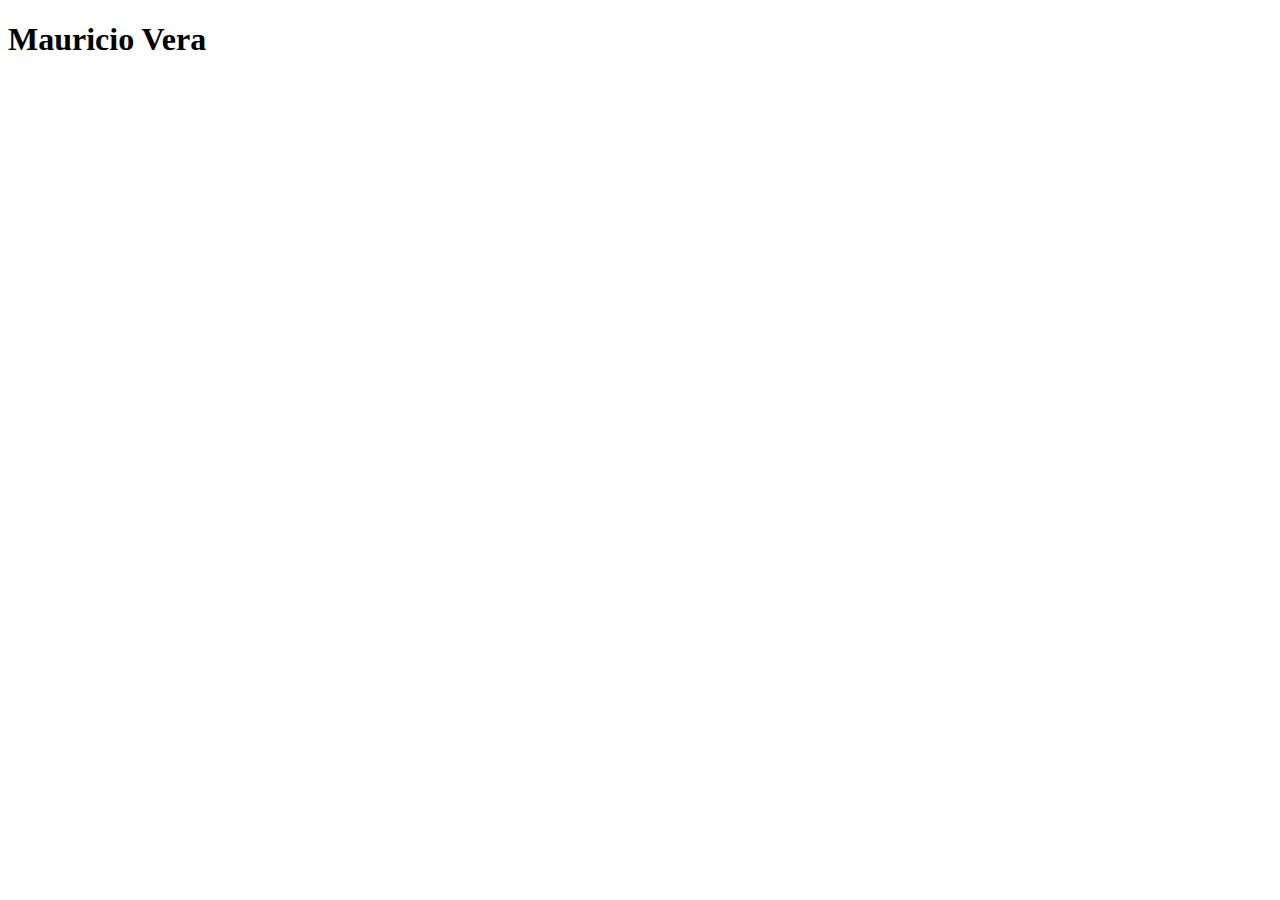
==== index.html @ 3cc805f5 "inicial commit" ====
<!DOCTYPE html>
<html lang="en">
<head>
    <meta charset="UTF-8">
    <meta name="viewport" content="width=device-width, initial-scale=1.0">
    <title>Document</title>
</head>
<body>
    <h1>Mauricio Vera</h1>
</body>
</html>
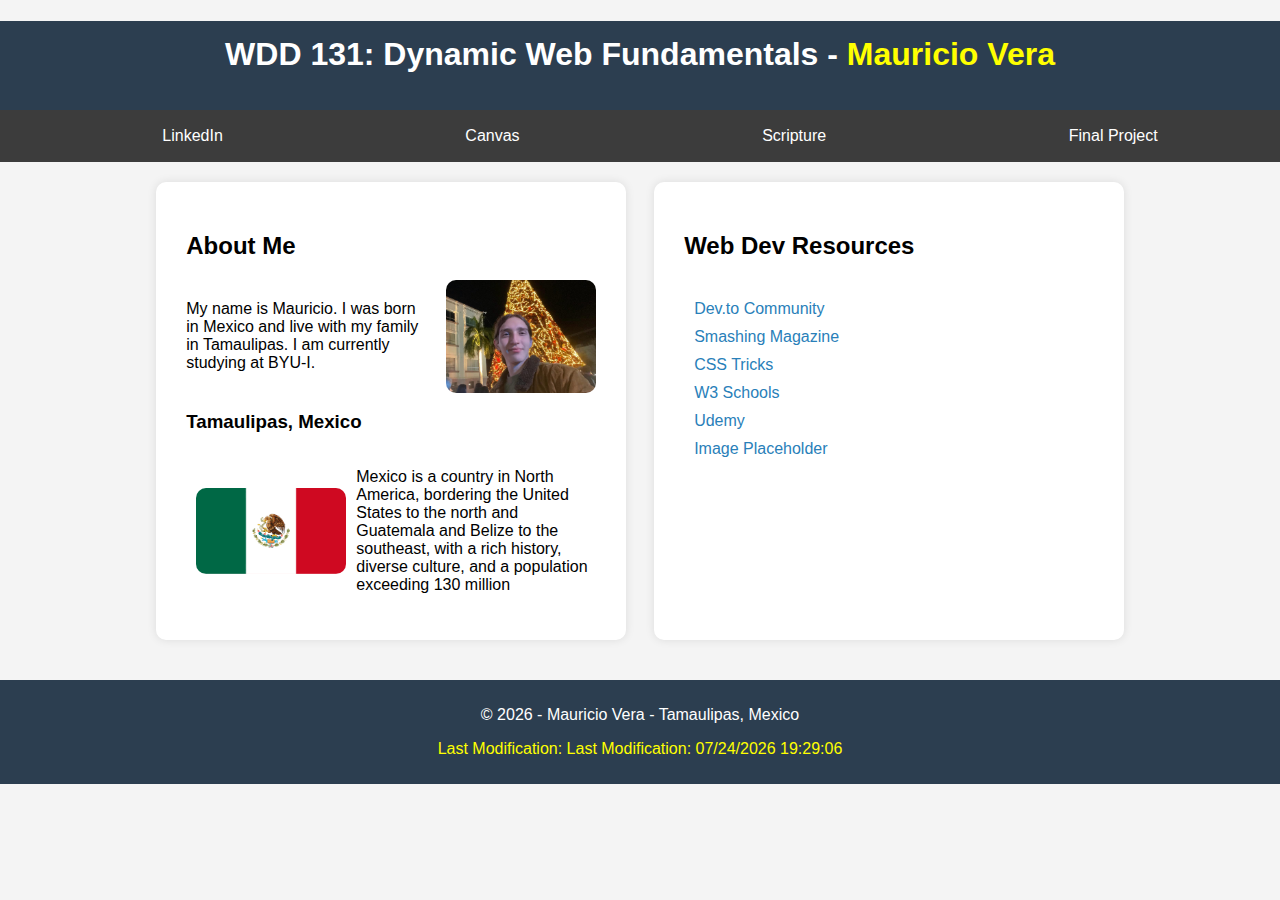
==== commit ace3183b: "home page" ====
--- a/index.html
+++ b/index.html
@@ -3,9 +3,54 @@
 <head>
     <meta charset="UTF-8">
     <meta name="viewport" content="width=device-width, initial-scale=1.0">
-    <title>Document</title>
+    <title>WDD 131 – Dynamic Web Fundamentals - Mauricio Vera</title>
+    <meta description="WDD 131 – Dynamic Web Fundamentals - Mauricio Vera - home page">
+    <meta author="Mauricio Vera">
+    <link rel="stylesheet" href="styles/base.css">
+    <script src="scripts/getdates.js" defer></script>
 </head>
 <body>
-    <h1>Mauricio Vera</h1>
+    <header>
+        <h1>WDD 131: Dynamic Web Fundamentals - <span class="highlight">Mauricio Vera</span></h1>
+        <nav>
+            <ul>
+                <li><a href="#">LinkedIn</a></li>
+                <li><a href="#">Canvas</a></li>
+                <li><a href="#">Scripture</a></li>
+                <li><a href="#">Final Project</a></li>
+            </ul>
+        </nav>
+    </header>
+    <main>
+        <section class="card">
+            <h2>About Me</h2>
+            <div class="about-content">
+                <p>My name is Mauricio. I was born in Mexico and live with my family in Tamaulipas. I am currently studying at BYU-I.</p>
+                <img src="images/profile.jpg" alt="my Profile Picture">
+            </div>
+            <h3>Tamaulipas, Mexico</h3>
+            <div class="about-country">
+                <img src="images/Flag_of_Mexico.png" alt="Flag of Country">
+                <p>Mexico is a country in North America, bordering the United States to the north and Guatemala and Belize to the southeast, with a rich history, diverse culture, and a population exceeding 130 million</p>
+                
+            </div>
+        </section>
+        
+        <section class="card">
+            <h2>Web Dev Resources</h2>
+            <ul>
+                <li><a href="#">Dev.to Community</a></li>
+                <li><a href="#">Smashing Magazine</a></li>
+                <li><a href="#">CSS Tricks</a></li>
+                <li><a href="#">W3 Schools</a></li>
+                <li><a href="#">Udemy</a></li>
+                <li><a href="#">Image Placeholder</a></li>
+            </ul>
+        </section>
+    </main>
+    <footer>
+        <p><span id="year"></span> - Mauricio Vera - Tamaulipas, Mexico</p>
+        <p class="highlight">Last Modification: <span id="lastModified"></span></p>
+    </footer>
 </body>
 </html>--- a/styles/base.css
+++ b/styles/base.css
@@ -0,0 +1,112 @@
+body {
+    font-family: Arial, sans-serif;
+    margin: 0;
+    padding: 0;
+    background-color: #f4f4f4;
+}
+
+header{
+    background-color: #2c3e50;
+}
+
+header h1{
+    color: white;
+    padding: 15px;
+    text-align: center;
+}
+
+.highlight {
+    color: yellow;
+}
+
+nav {
+    background-color: #3c3c3c;
+    padding: 1px;
+    margin: 0;
+    text-align: center;
+}
+
+nav ul {
+    display: flex;
+    justify-content: space-around;
+}
+
+nav ul li {
+    display: inline;
+}
+
+
+nav ul li a {
+    color: white;
+    text-decoration: none;
+}
+
+nav ul li:hover{
+    text-decoration: overline 3px white;
+}
+
+main {
+    display: flex;
+    justify-content: space-evenly;
+    padding: 20px;
+    flex-wrap: wrap;
+    max-width: 80%;
+    justify-self: center;
+}
+
+.card {
+    background: white;
+    padding: 30px;
+    border-radius: 10px;
+    box-shadow: 0px 0px 10px rgba(0, 0, 0, 0.1);
+    width: 40%;
+}
+
+.about-content {
+    display: flex;
+    align-items: center;
+}
+
+.about-content img {
+    width: 150px;
+    border-radius: 10px;
+    margin-left: 20px;
+}
+
+.about-country {
+    display: flex;
+    align-items: center;
+}
+
+.about-country img {
+    width: 150px;
+    border-radius: 10px;
+    margin: 10px;
+}
+
+.card ul {
+    list-style: none;
+    padding: 10px;
+
+}
+
+.card ul li {
+    margin: 10px 0;
+}
+
+.card ul li a {
+    text-decoration: none;
+    color: #2980b9;
+}
+
+.card ul li a:hover {
+    color: #2c3e50;
+}
+
+footer {
+    background-color: #2c3e50;
+    color: white;
+    text-align: center;
+    padding: 10px;
+    margin-top: 20px;
+}
